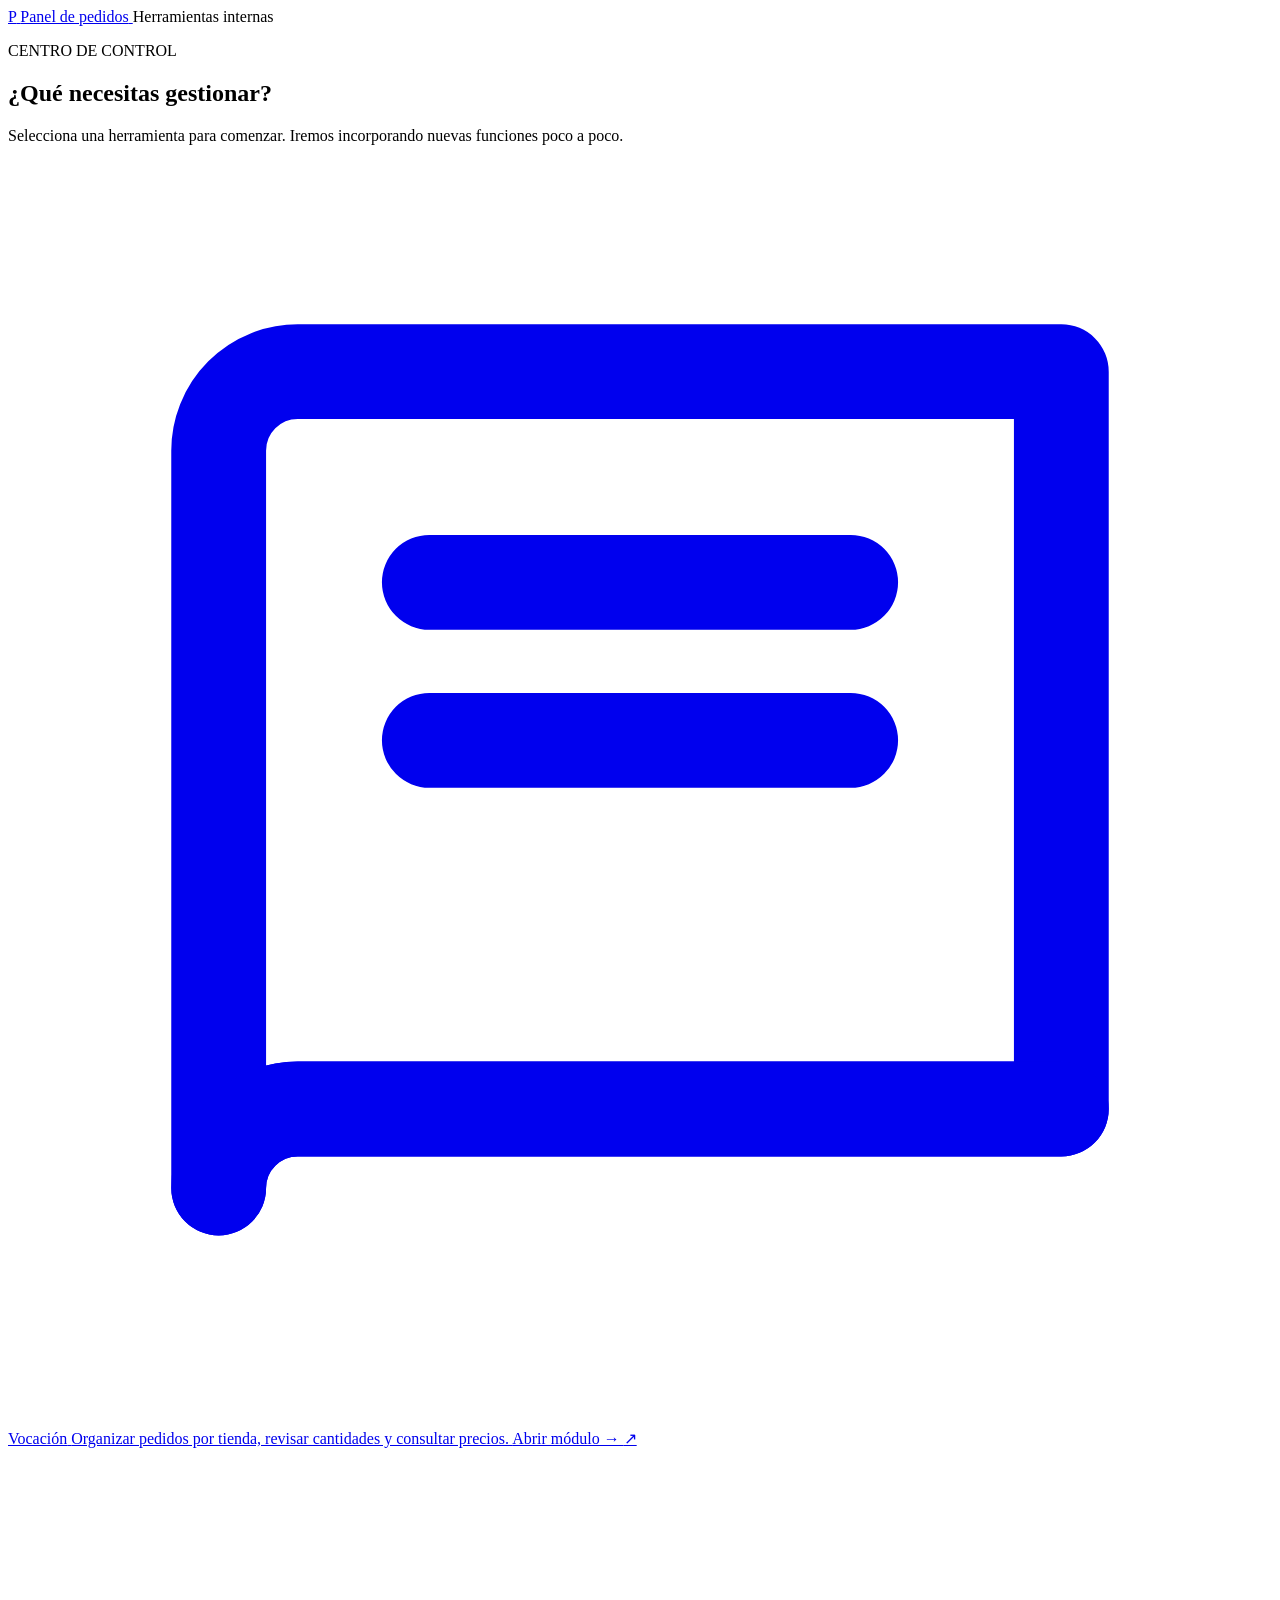
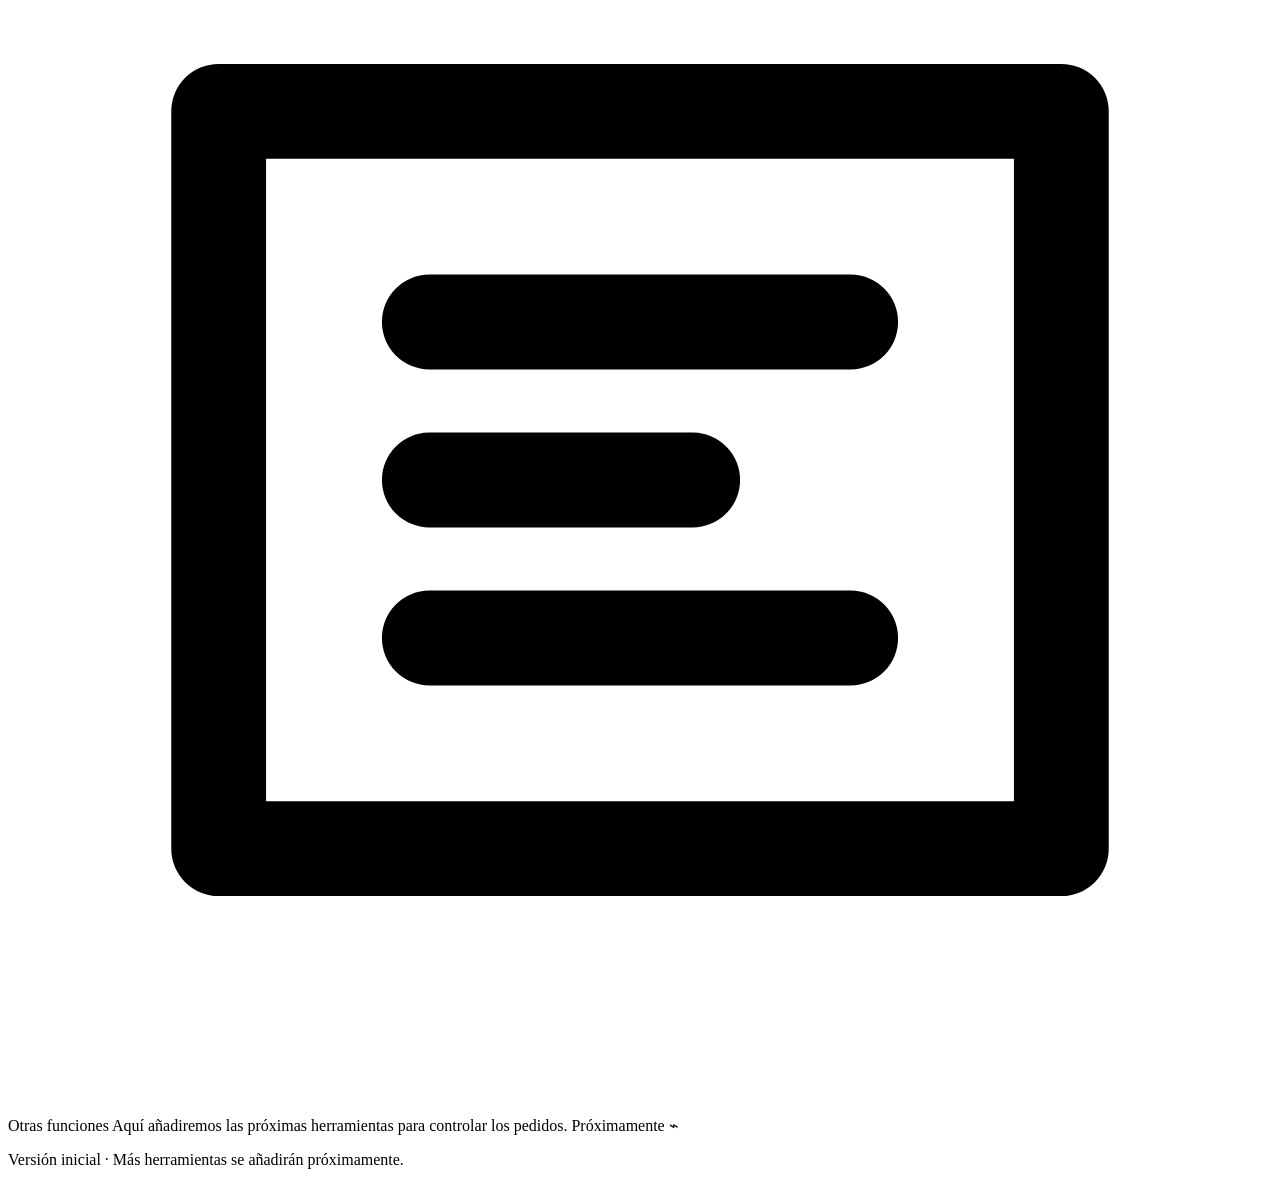
==== index.html @ aa3074ca "Add initial HTML structure for order panel" ====
<!DOCTYPE html>
<html lang="es">
<head>
    <meta charset="UTF-8">
    <meta name="viewport" content="width=device-width, initial-scale=1.0">
    <meta name="theme-color" content="#152238">
    <title>Panel de pedidos</title>
    <link rel="stylesheet" href="style.css">
</head>
<body>

    <header class="topbar">
        <a class="brand" href="index.html">
            <span class="brand-mark">P</span>
            <span>Panel de pedidos</span>
        </a>

        <span class="topbar-label">Herramientas internas</span>
    </header>

    <main class="page">

        <section class="welcome">
            <p class="eyebrow">CENTRO DE CONTROL</p>

            <h1>¿Qué necesitas gestionar?</h1>

            <p class="intro">
                Selecciona una herramienta para comenzar.
                Iremos incorporando nuevas funciones poco a poco.
            </p>
        </section>

        <section class="modules">

            <!-- MÓDULO VOCACIÓN -->
            <a class="module module-active" href="vocacion.html">

                <span class="module-icon">
                    <svg viewBox="0 0 24 24" fill="none">
                        <path d="M4 5.5A1.5 1.5 0 0 1 5.5 4H20v14H5.5A1.5 1.5 0 0 0 4 19.5v-14Z"
                            stroke="currentColor" stroke-width="1.8"
                            stroke-linejoin="round"/>
                        <path d="M4 19.5A1.5 1.5 0 0 1 5.5 18H20M8 8h8M8 11h8"
                            stroke="currentColor" stroke-width="1.8"
                            stroke-linecap="round"/>
                    </svg>
                </span>

                <span class="module-copy">
                    <span class="module-title">Vocación</span>

                    <span class="module-description">
                        Organizar pedidos por tienda, revisar cantidades
                        y consultar precios.
                    </span>

                    <span class="module-link">
                        Abrir módulo →
                    </span>
                </span>

                <span class="module-arrow">↗</span>

            </a>

            <!-- ESPACIO PARA FUTURAS FUNCIONES -->
            <div class="module module-soon">

                <span class="module-icon">
                    <svg viewBox="0 0 24 24" fill="none">
                        <path d="M4 5h16v14H4zM8 9h8M8 12h5M8 15h8"
                            stroke="currentColor" stroke-width="1.8"
                            stroke-linecap="round"
                            stroke-linejoin="round"/>
                    </svg>
                </span>

                <span class="module-copy">
                    <span class="module-title">Otras funciones</span>

                    <span class="module-description">
                        Aquí añadiremos las próximas herramientas
                        para controlar los pedidos.
                    </span>

                    <span class="coming-soon">
                        Próximamente
                    </span>
                </span>

                <span class="module-arrow">⌁</span>

            </div>

        </section>

        <p class="footnote">
            Versión inicial · Más herramientas se añadirán próximamente.
        </p>

    </main>

    <script src="script.js"></script>
</body>
</html>
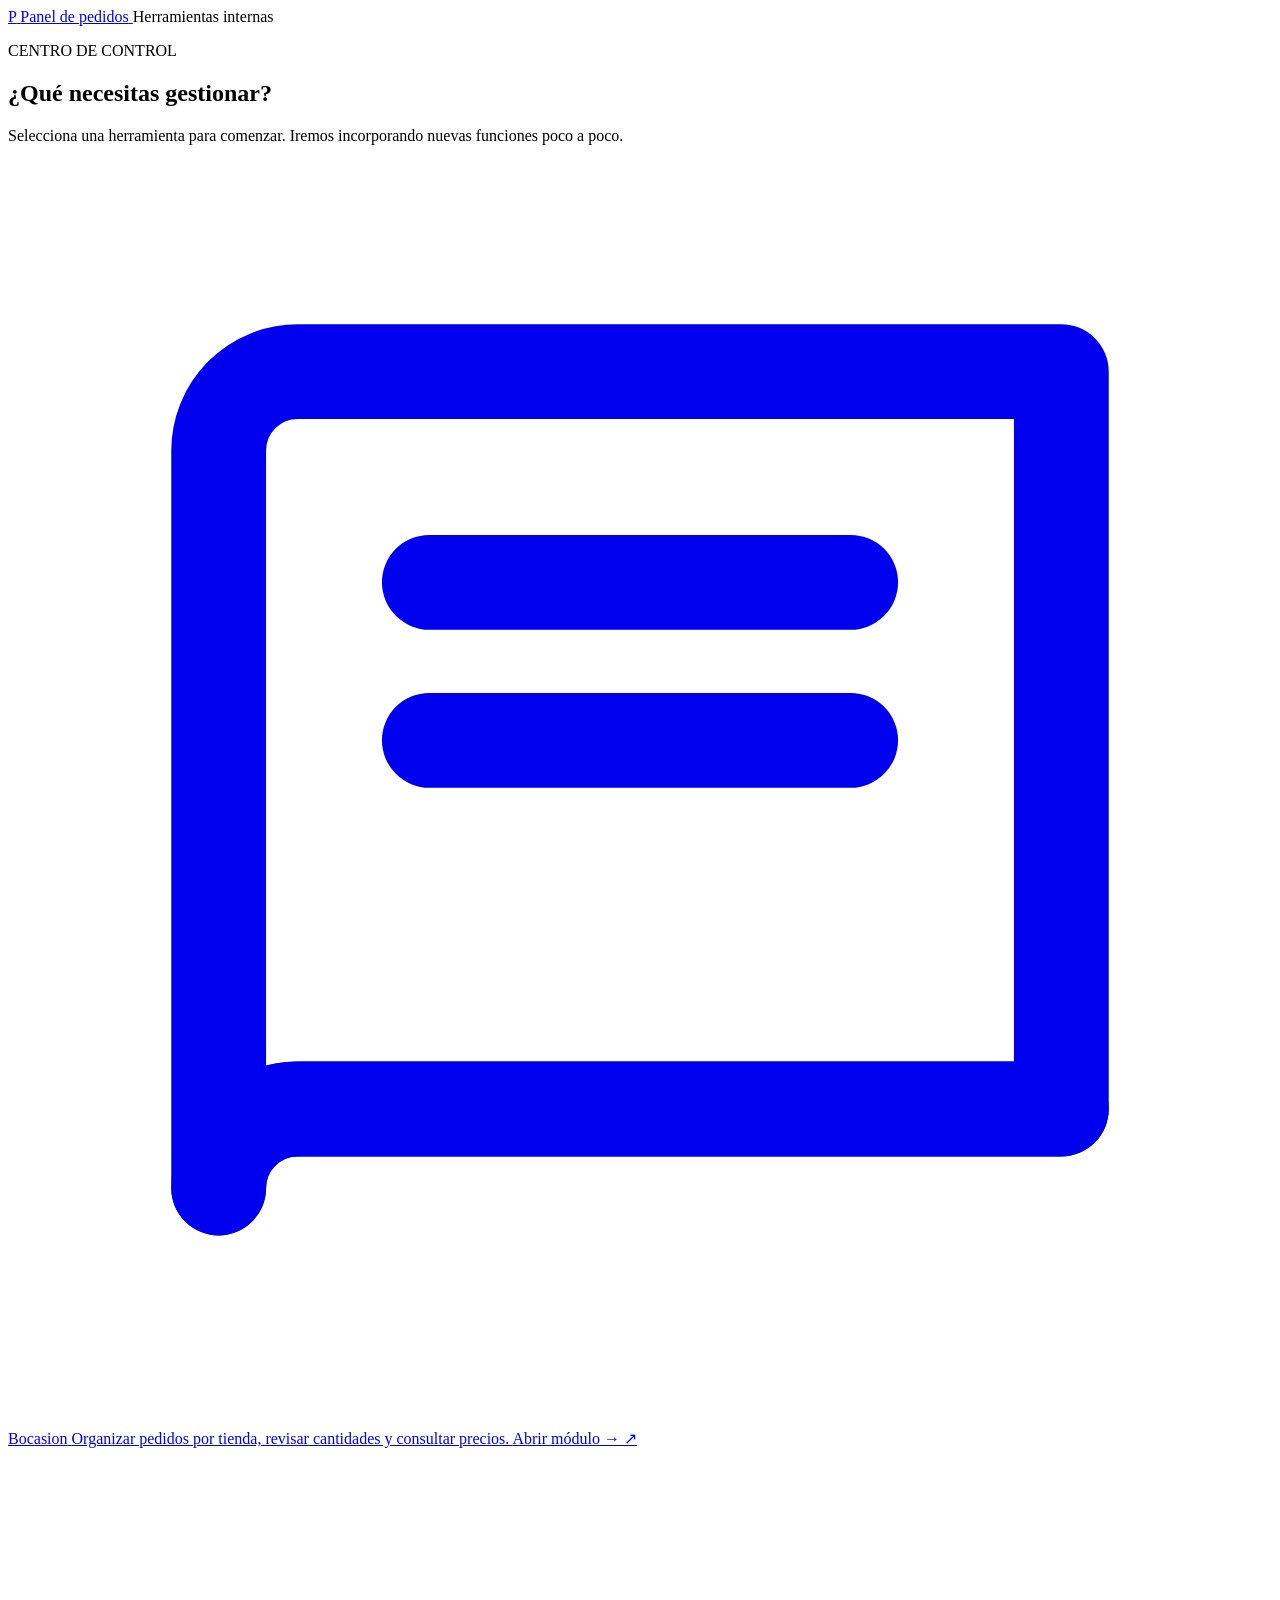
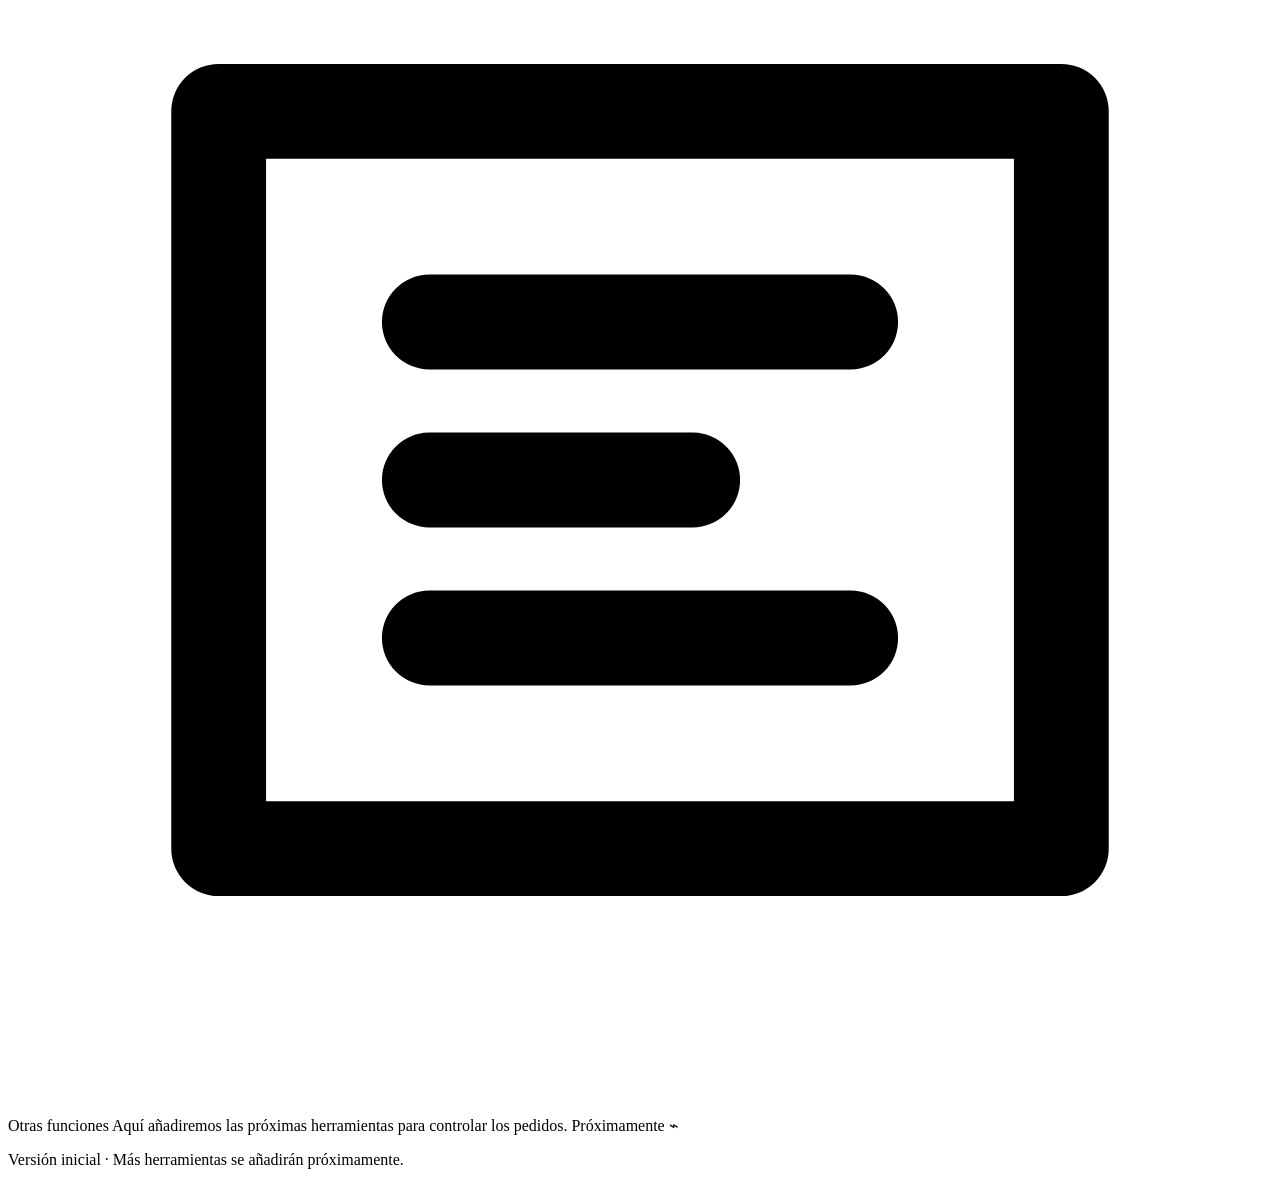
==== commit f195aca8: "Rename 'Vocación' module to 'Bocasion'" ====
--- a/index.html
+++ b/index.html
@@ -34,8 +34,8 @@
 
         <section class="modules">
 
-            <!-- MÓDULO VOCACIÓN -->
-            <a class="module module-active" href="vocacion.html">
+            <!-- MÓDULO Bocasion -->
+            <a class="module module-active" href="bocasion.html">
 
                 <span class="module-icon">
                     <svg viewBox="0 0 24 24" fill="none">
@@ -49,7 +49,7 @@
                 </span>
 
                 <span class="module-copy">
-                    <span class="module-title">Vocación</span>
+                    <span class="module-title">Bocasion</span>
 
                     <span class="module-description">
                         Organizar pedidos por tienda, revisar cantidades
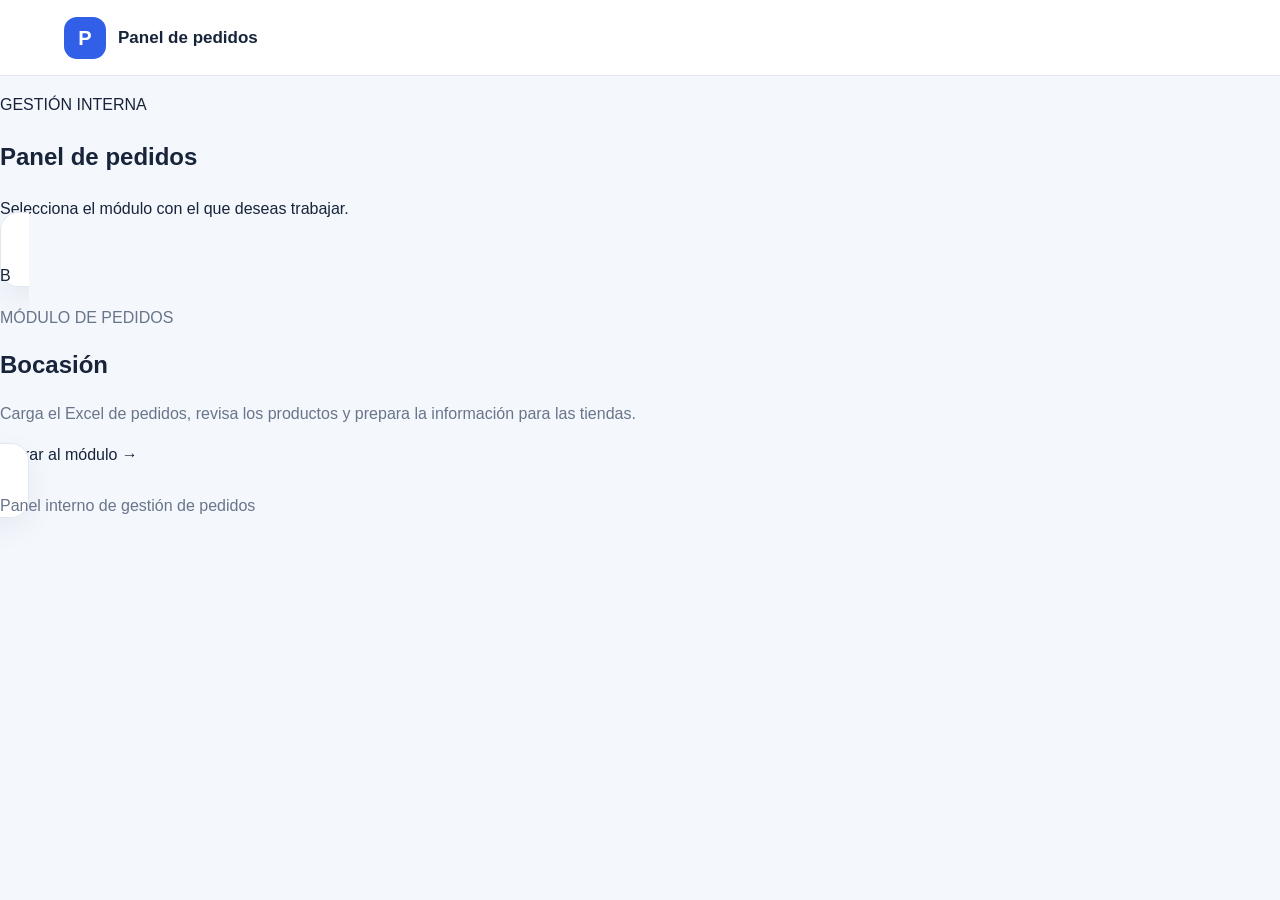
==== commit b254aa96: "Refactor index.html structure and styles" ====
--- a/index.html
+++ b/index.html
@@ -2,106 +2,47 @@
 <!DOCTYPE html>
 <html lang="es">
 <head>
-    <meta charset="UTF-8">
-    <meta name="viewport" content="width=device-width, initial-scale=1.0">
-    <meta name="theme-color" content="#152238">
-    <title>Panel de pedidos</title>
-    <link rel="stylesheet" href="style.css">
+  <meta charset="UTF-8">
+  <meta name="viewport" content="width=device-width, initial-scale=1.0">
+  <meta name="theme-color" content="#f4f7fc">
+  <title>Panel de pedidos</title>
+  <link rel="stylesheet" href="style.css">
 </head>
-<body>
+<body class="home-page">
 
-    <header class="topbar">
-        <a class="brand" href="index.html">
-            <span class="brand-mark">P</span>
-            <span>Panel de pedidos</span>
-        </a>
+  <header class="topbar">
+    <a class="brand" href="index.html">
+      <span class="brand-mark">P</span>
+      <span>Panel de pedidos</span>
+    </a>
+  </header>
 
-        <span class="topbar-label">Herramientas internas</span>
-    </header>
+  <main class="home-container">
+    <section class="home-heading">
+      <p class="eyebrow">GESTIÓN INTERNA</p>
+      <h1>Panel de pedidos</h1>
+      <p>Selecciona el módulo con el que deseas trabajar.</p>
+    </section>
 
-    <main class="page">
+    <section class="modules-grid">
+      <a class="module-card" href="bocasion.html">
+        <div class="module-icon">B</div>
+        <div class="module-content">
+          <p class="module-label">MÓDULO DE PEDIDOS</p>
+          <h2>Bocasión</h2>
+          <p>
+            Carga el Excel de pedidos, revisa los productos y
+            prepara la información para las tiendas.
+          </p>
+          <span class="module-link">Entrar al módulo <span aria-hidden="true">→</span></span>
+        </div>
+      </a>
+    </section>
 
-        <section class="welcome">
-            <p class="eyebrow">CENTRO DE CONTROL</p>
+    <footer class="home-footer">
+      Panel interno de gestión de pedidos
+    </footer>
+  </main>
 
-            <h1>¿Qué necesitas gestionar?</h1>
-
-            <p class="intro">
-                Selecciona una herramienta para comenzar.
-                Iremos incorporando nuevas funciones poco a poco.
-            </p>
-        </section>
-
-        <section class="modules">
-
-            <!-- MÓDULO Bocasion -->
-            <a class="module module-active" href="bocasion.html">
-
-                <span class="module-icon">
-                    <svg viewBox="0 0 24 24" fill="none">
-                        <path d="M4 5.5A1.5 1.5 0 0 1 5.5 4H20v14H5.5A1.5 1.5 0 0 0 4 19.5v-14Z"
-                            stroke="currentColor" stroke-width="1.8"
-                            stroke-linejoin="round"/>
-                        <path d="M4 19.5A1.5 1.5 0 0 1 5.5 18H20M8 8h8M8 11h8"
-                            stroke="currentColor" stroke-width="1.8"
-                            stroke-linecap="round"/>
-                    </svg>
-                </span>
-
-                <span class="module-copy">
-                    <span class="module-title">Bocasion</span>
-
-                    <span class="module-description">
-                        Organizar pedidos por tienda, revisar cantidades
-                        y consultar precios.
-                    </span>
-
-                    <span class="module-link">
-                        Abrir módulo →
-                    </span>
-                </span>
-
-                <span class="module-arrow">↗</span>
-
-            </a>
-
-            <!-- ESPACIO PARA FUTURAS FUNCIONES -->
-            <div class="module module-soon">
-
-                <span class="module-icon">
-                    <svg viewBox="0 0 24 24" fill="none">
-                        <path d="M4 5h16v14H4zM8 9h8M8 12h5M8 15h8"
-                            stroke="currentColor" stroke-width="1.8"
-                            stroke-linecap="round"
-                            stroke-linejoin="round"/>
-                    </svg>
-                </span>
-
-                <span class="module-copy">
-                    <span class="module-title">Otras funciones</span>
-
-                    <span class="module-description">
-                        Aquí añadiremos las próximas herramientas
-                        para controlar los pedidos.
-                    </span>
-
-                    <span class="coming-soon">
-                        Próximamente
-                    </span>
-                </span>
-
-                <span class="module-arrow">⌁</span>
-
-            </div>
-
-        </section>
-
-        <p class="footnote">
-            Versión inicial · Más herramientas se añadirán próximamente.
-        </p>
-
-    </main>
-
-    <script src="script.js"></script>
 </body>
 </html>
--- a/style.css
+++ b/style.css
@@ -0,0 +1,542 @@
+
+/* ==========================================
+   1. CONFIGURACIÓN GENERAL
+========================================== */
+
+:root {
+  --background: #f4f7fc;
+  --surface: #ffffff;
+  --ink: #17243a;
+  --muted: #68758a;
+  --accent: #315fe8;
+  --accent-hover: #244bc2;
+  --line: #e3e8f0;
+  --soft-blue: #edf2ff;
+  --success: #167447;
+  --error: #c43131;
+  --shadow: 0 10px 30px rgba(25, 42, 75, 0.06);
+}
+
+* {
+  box-sizing: border-box;
+}
+
+html {
+  min-height: 100%;
+  scroll-behavior: smooth;
+}
+
+body {
+  min-height: 100vh;
+  margin: 0;
+  padding: 0;
+  font-family: Arial, Helvetica, sans-serif;
+  color: var(--ink);
+  background: var(--background);
+  line-height: 1.6;
+}
+
+button,
+input,
+select,
+textarea {
+  font: inherit;
+}
+
+a {
+  color: inherit;
+  text-decoration: none;
+}
+
+/* ==========================================
+   2. BARRA SUPERIOR
+========================================== */
+
+.topbar {
+  width: 100%;
+  min-height: 76px;
+  padding: 16px 5%;
+  display: flex;
+  align-items: center;
+  justify-content: space-between;
+  gap: 20px;
+  background: var(--surface);
+  border-bottom: 1px solid var(--line);
+}
+
+.brand {
+  display: inline-flex;
+  align-items: center;
+  gap: 12px;
+  color: var(--ink);
+  font-size: 17px;
+  font-weight: 700;
+}
+
+.brand-mark {
+  display: grid;
+  place-items: center;
+  width: 42px;
+  height: 42px;
+  flex-shrink: 0;
+  color: #fff;
+  background: var(--accent);
+  border-radius: 13px;
+  font-size: 20px;
+  font-weight: 800;
+}
+
+.back-link {
+  display: inline-flex;
+  align-items: center;
+  justify-content: center;
+  padding: 9px 15px;
+  color: var(--muted);
+  background: #f3f5f9;
+  border-radius: 9px;
+  font-size: 14px;
+  font-weight: 600;
+  transition: background 0.2s, color 0.2s;
+}
+
+.back-link:hover {
+  color: var(--accent);
+  background: var(--soft-blue);
+}
+
+/* ==========================================
+   3. CONTENEDOR DEL PANEL
+========================================== */
+
+.page-container {
+  display: flex;
+  flex-direction: column;
+  align-items: center;
+  width: 100%;
+  max-width: 1150px;
+  margin: 0 auto;
+  padding: 48px 24px 64px;
+}
+
+/* ==========================================
+   4. TÍTULO Y DESCRIPCIÓN CENTRADOS
+========================================== */
+
+.page-heading {
+  display: block;
+  width: 100%;
+  max-width: 760px;
+  margin: 0 auto 36px;
+  text-align: center;
+}
+
+.page-heading .eyebrow {
+  margin: 0 0 10px;
+  color: var(--accent);
+  font-size: 12px;
+  font-weight: 800;
+  letter-spacing: 1.6px;
+  text-transform: uppercase;
+  text-align: center;
+}
+
+.page-heading h1 {
+  width: 100%;
+  margin: 0 auto 12px;
+  color: var(--ink);
+  font-size: clamp(30px, 5vw, 42px);
+  line-height: 1.2;
+  letter-spacing: -1px;
+  text-align: center;
+}
+
+.page-heading > p:last-child {
+  max-width: 650px;
+  margin: 0 auto;
+  color: var(--muted);
+  font-size: 16px;
+  line-height: 1.8;
+  text-align: center;
+}
+
+/* ==========================================
+   5. TARJETA PARA SUBIR EL EXCEL
+========================================== */
+
+.upload-card {
+  display: flex;
+  flex-direction: column;
+  align-items: center;
+  width: 100%;
+  max-width: 760px;
+  margin: 0 auto;
+  padding: 40px 28px;
+  text-align: center;
+  background: var(--surface);
+  border: 1px solid var(--line);
+  border-radius: 20px;
+  box-shadow: var(--shadow);
+}
+
+.upload-icon {
+  display: grid;
+  place-items: center;
+  width: 64px;
+  height: 64px;
+  margin: 0 auto 20px;
+  color: var(--accent);
+  background: var(--soft-blue);
+  border-radius: 18px;
+  font-size: 34px;
+  line-height: 1;
+}
+
+.upload-card h2 {
+  margin: 0 0 12px;
+  font-size: 23px;
+  line-height: 1.35;
+  text-align: center;
+}
+
+.upload-card > p:not(.file-info):not(.upload-status) {
+  max-width: 540px;
+  margin: 0 auto 24px;
+  color: var(--muted);
+  line-height: 1.8;
+  text-align: center;
+}
+
+.upload-button {
+  display: inline-flex;
+  align-items: center;
+  justify-content: center;
+  min-height: 48px;
+  padding: 12px 24px;
+  color: #fff;
+  background: var(--accent);
+  border: 0;
+  border-radius: 11px;
+  font-weight: 700;
+  text-align: center;
+  cursor: pointer;
+  transition: background 0.2s, transform 0.2s;
+}
+
+.upload-button:hover {
+  background: var(--accent-hover);
+  transform: translateY(-1px);
+}
+
+.file-info {
+  width: 100%;
+  margin: 16px 0 0;
+  color: var(--muted);
+  font-size: 13px;
+  text-align: center;
+  overflow-wrap: anywhere;
+}
+
+.upload-status {
+  width: 100%;
+  margin: 16px 0 0;
+  font-size: 14px;
+  font-weight: 600;
+  text-align: center;
+  overflow-wrap: anywhere;
+}
+
+.upload-status:empty {
+  display: none;
+}
+
+.upload-status.success {
+  color: var(--success);
+}
+
+.upload-status.error {
+  color: var(--error);
+}
+
+/* ==========================================
+   6. VISTA PREVIA DEL EXCEL
+========================================== */
+
+.preview-section {
+  display: block;
+  width: 100%;
+  max-width: 1100px;
+  margin: 34px auto 0;
+  padding: 28px;
+  background: var(--surface);
+  border: 1px solid var(--line);
+  border-radius: 20px;
+  box-shadow: var(--shadow);
+}
+
+.preview-section[hidden] {
+  display: none !important;
+}
+
+.preview-heading {
+  display: flex;
+  align-items: center;
+  justify-content: space-between;
+  flex-wrap: wrap;
+  gap: 18px;
+}
+
+.preview-heading .eyebrow {
+  margin-bottom: 6px;
+  color: var(--accent);
+  font-size: 12px;
+  font-weight: 800;
+  letter-spacing: 1.6px;
+}
+
+.preview-heading h2 {
+  margin: 0;
+  font-size: 23px;
+  overflow-wrap: anywhere;
+}
+
+.secondary-button {
+  display: inline-flex;
+  align-items: center;
+  justify-content: center;
+  min-height: 42px;
+  padding: 10px 17px;
+  color: var(--ink);
+  background: #edf1f7;
+  border: 1px solid var(--line);
+  border-radius: 10px;
+  font-weight: 700;
+  cursor: pointer;
+  transition: background 0.2s;
+}
+
+.secondary-button:hover {
+  background: #e1e7f1;
+}
+
+.table-container {
+  width: 100%;
+  margin-top: 22px;
+  overflow: auto;
+  border: 1px solid var(--line);
+  border-radius: 12px;
+  background: #fff;
+}
+
+#excelTable {
+  width: 100%;
+  border-collapse: collapse;
+  font-size: 13px;
+  white-space: nowrap;
+}
+
+#excelTable th,
+#excelTable td {
+  padding: 13px 16px;
+  text-align: left;
+  border-bottom: 1px solid var(--line);
+}
+
+#excelTable th {
+  color: var(--ink);
+  background: #f1f4fa;
+  font-weight: 700;
+}
+
+#excelTable td {
+  color: #344158;
+}
+
+#excelTable tbody tr:last-child td {
+  border-bottom: none;
+}
+
+#excelTable tbody tr:hover {
+  background: #f7f9fd;
+}
+
+/* ==========================================
+   7. TARJETAS DEL INICIO
+========================================== */
+
+.cards-container,
+.modules-container,
+.dashboard-grid,
+.cards-grid {
+  display: grid;
+  grid-template-columns: repeat(
+    auto-fit,
+    minmax(min(240px, 100%), 1fr)
+  );
+  gap: 24px;
+  width: 100%;
+}
+
+.module-card,
+.dashboard-card,
+.card {
+  min-width: 0;
+  padding: 28px;
+  background: var(--surface);
+  border: 1px solid var(--line);
+  border-radius: 18px;
+  box-shadow: var(--shadow);
+  transition: transform 0.2s, box-shadow 0.2s;
+}
+
+.module-card:hover,
+.dashboard-card:hover,
+.card:hover {
+  transform: translateY(-3px);
+  box-shadow: 0 14px 35px rgba(25, 42, 75, 0.1);
+}
+
+.module-card h2,
+.dashboard-card h2,
+.card h2 {
+  margin-top: 0;
+  margin-bottom: 10px;
+}
+
+.module-card p,
+.dashboard-card p,
+.card p {
+  color: var(--muted);
+}
+
+.module-card a,
+.dashboard-card a,
+.card a {
+  color: var(--accent);
+  font-weight: 700;
+}
+
+/* ==========================================
+   8. BOTONES GENERALES
+========================================== */
+
+.primary-button {
+  display: inline-flex;
+  align-items: center;
+  justify-content: center;
+  min-height: 44px;
+  padding: 11px 20px;
+  color: #fff;
+  background: var(--accent);
+  border: none;
+  border-radius: 10px;
+  font-weight: 700;
+  cursor: pointer;
+  transition: background 0.2s;
+}
+
+.primary-button:hover {
+  background: var(--accent-hover);
+}
+
+button:focus-visible,
+a:focus-visible,
+.upload-button:focus-visible {
+  outline: 3px solid #9db5ff;
+  outline-offset: 3px;
+}
+
+/* ==========================================
+   9. PIE DE PÁGINA
+========================================== */
+
+footer {
+  color: var(--muted);
+}
+
+/* ==========================================
+   10. ADAPTACIÓN A MÓVILES
+========================================== */
+
+@media (max-width: 700px) {
+  .topbar {
+    padding: 14px 20px;
+  }
+
+  .brand {
+    font-size: 15px;
+  }
+
+  .brand-mark {
+    width: 38px;
+    height: 38px;
+  }
+
+  .page-container {
+    padding: 32px 16px 44px;
+  }
+
+  .page-heading {
+    margin-bottom: 26px;
+  }
+
+  .page-heading h1 {
+    font-size: 32px;
+  }
+
+  .page-heading > p:last-child {
+    font-size: 14px;
+  }
+
+  .upload-card {
+    padding: 30px 20px;
+  }
+
+  .upload-card h2 {
+    font-size: 21px;
+  }
+
+  .upload-button {
+    width: 100%;
+  }
+
+  .preview-section {
+    padding: 20px 16px;
+  }
+
+  .preview-heading {
+    align-items: stretch;
+  }
+
+  .secondary-button {
+    width: 100%;
+  }
+
+  .cards-container,
+  .modules-container,
+  .dashboard-grid,
+  .cards-grid {
+    grid-template-columns: 1fr;
+    gap: 16px;
+  }
+}
+
+@media (max-width: 420px) {
+  .topbar {
+    align-items: flex-start;
+    flex-direction: column;
+    gap: 12px;
+  }
+
+  .page-heading h1 {
+    font-size: 28px;
+  }
+
+  .upload-card {
+    padding: 25px 16px;
+  }
+
+  .upload-icon {
+    width: 56px;
+    height: 56px;
+  }
+}
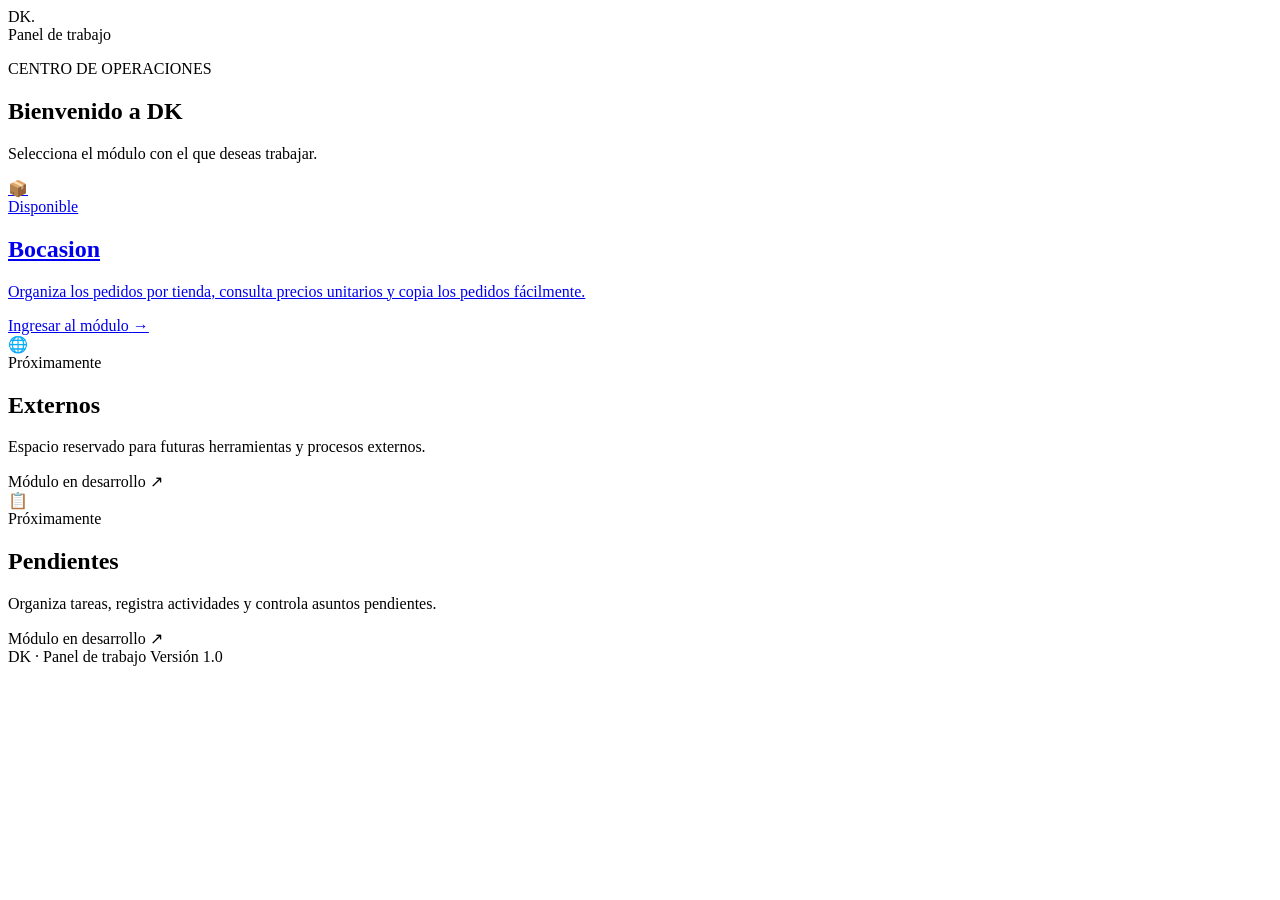
==== commit 02d50eb4: "Add initial HTML structure for DK work panel" ====
--- a/index.html
+++ b/index.html
@@ -2,47 +2,95 @@
 <!DOCTYPE html>
 <html lang="es">
 <head>
-  <meta charset="UTF-8">
-  <meta name="viewport" content="width=device-width, initial-scale=1.0">
-  <meta name="theme-color" content="#f4f7fc">
-  <title>Panel de pedidos</title>
-  <link rel="stylesheet" href="style.css">
+    <meta charset="UTF-8">
+    <meta name="viewport" content="width=device-width, initial-scale=1.0">
+    <title>DK | Panel de trabajo</title>
+    <link rel="stylesheet" href="css/style.css">
 </head>
-<body class="home-page">
+<body>
 
-  <header class="topbar">
-    <a class="brand" href="index.html">
-      <span class="brand-mark">P</span>
-      <span>Panel de pedidos</span>
-    </a>
-  </header>
+    <header class="header">
+        <div class="logo">DK<span>.</span></div>
+        <div class="header-info">
+            <span class="status-dot"></span>
+            Panel de trabajo
+        </div>
+    </header>
 
-  <main class="home-container">
-    <section class="home-heading">
-      <p class="eyebrow">GESTIÓN INTERNA</p>
-      <h1>Panel de pedidos</h1>
-      <p>Selecciona el módulo con el que deseas trabajar.</p>
-    </section>
+    <main class="main-container">
 
-    <section class="modules-grid">
-      <a class="module-card" href="bocasion.html">
-        <div class="module-icon">B</div>
-        <div class="module-content">
-          <p class="module-label">MÓDULO DE PEDIDOS</p>
-          <h2>Bocasión</h2>
-          <p>
-            Carga el Excel de pedidos, revisa los productos y
-            prepara la información para las tiendas.
-          </p>
-          <span class="module-link">Entrar al módulo <span aria-hidden="true">→</span></span>
-        </div>
-      </a>
-    </section>
+        <section class="welcome">
+            <p class="eyebrow">CENTRO DE OPERACIONES</p>
+            <h1>Bienvenido a <span>DK</span></h1>
+            <p class="welcome-description">
+                Selecciona el módulo con el que deseas trabajar.
+            </p>
+        </section>
 
-    <footer class="home-footer">
-      Panel interno de gestión de pedidos
-    </footer>
-  </main>
+        <section class="modules">
+
+            <a href="bocasion/index.html" class="module-card active">
+                <div class="module-top">
+                    <div class="module-icon">📦</div>
+                    <span class="module-status available">Disponible</span>
+                </div>
+                <div>
+                    <h2>Bocasion</h2>
+                    <p>
+                        Organiza los pedidos por tienda, consulta precios
+                        unitarios y copia los pedidos fácilmente.
+                    </p>
+                </div>
+                <div class="module-footer">
+                    <span>Ingresar al módulo</span>
+                    <span class="arrow">→</span>
+                </div>
+            </a>
+
+            <div class="module-card disabled">
+                <div class="module-top">
+                    <div class="module-icon">🌐</div>
+                    <span class="module-status soon">Próximamente</span>
+                </div>
+                <div>
+                    <h2>Externos</h2>
+                    <p>
+                        Espacio reservado para futuras herramientas
+                        y procesos externos.
+                    </p>
+                </div>
+                <div class="module-footer">
+                    <span>Módulo en desarrollo</span>
+                    <span class="arrow">↗</span>
+                </div>
+            </div>
+
+            <div class="module-card disabled">
+                <div class="module-top">
+                    <div class="module-icon">📋</div>
+                    <span class="module-status soon">Próximamente</span>
+                </div>
+                <div>
+                    <h2>Pendientes</h2>
+                    <p>
+                        Organiza tareas, registra actividades
+                        y controla asuntos pendientes.
+                    </p>
+                </div>
+                <div class="module-footer">
+                    <span>Módulo en desarrollo</span>
+                    <span class="arrow">↗</span>
+                </div>
+            </div>
+
+        </section>
+
+        <footer class="footer">
+            <span>DK · Panel de trabajo</span>
+            <span>Versión 1.0</span>
+        </footer>
+
+    </main>
 
 </body>
 </html>
